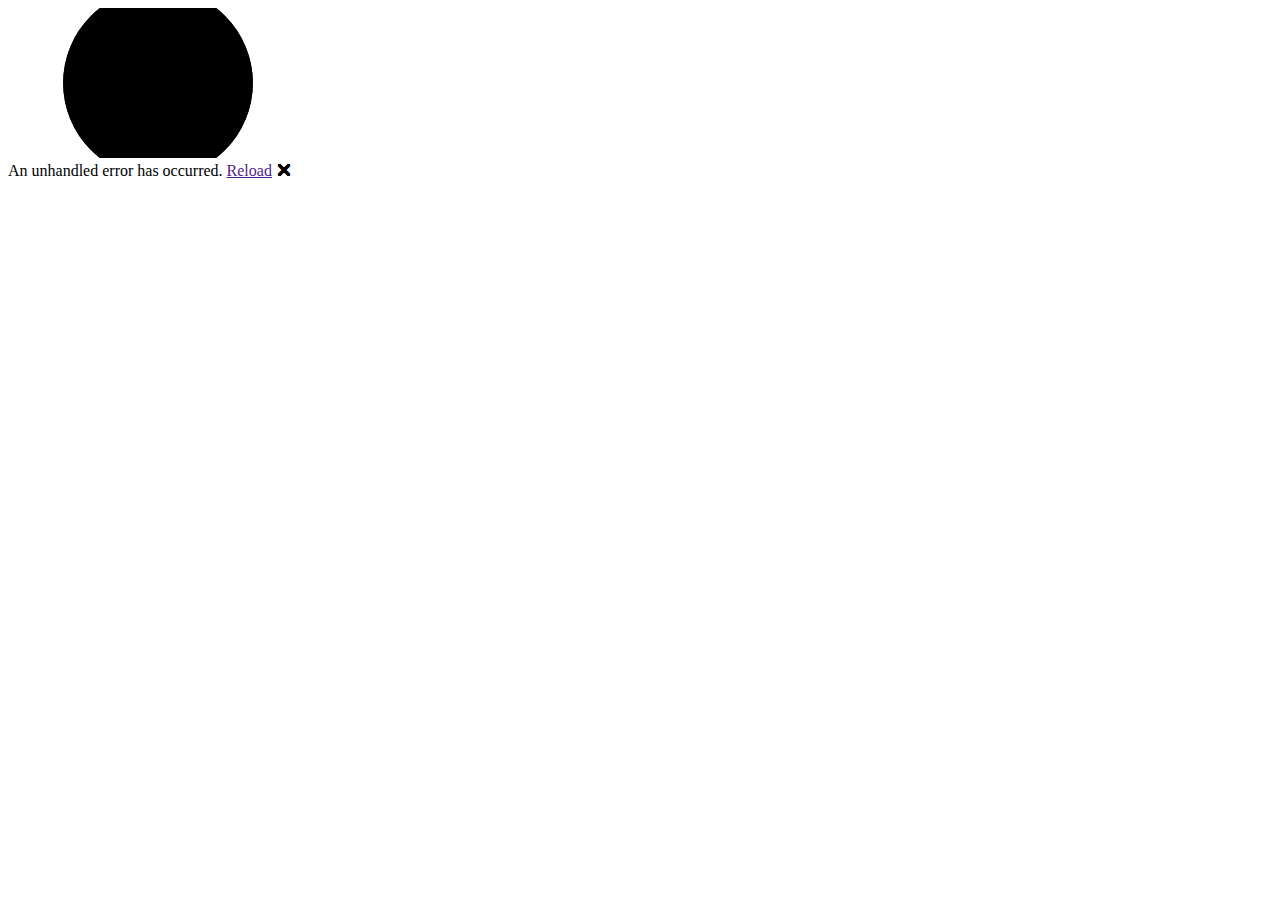
==== TP1/NombreMagique/NombreMagique.WISAM/wwwroot/index.html @ 9fdf4168 "projet WebAssembly NombreMagique" ====
<!DOCTYPE html>
<html lang="en">

<head>
    <meta charset="utf-8" />
    <meta name="viewport" content="width=device-width, initial-scale=1.0" />
    <title>NombreMagique.WISAM</title>
    <base href="/" />
    <link rel="stylesheet" href="css/app.css" />
    <!-- If you add any scoped CSS files, uncomment the following to load them
    <link href="NombreMagique.WISAM.styles.css" rel="stylesheet" /> -->
</head>

<body>
    <div id="app">
        <svg class="loading-progress">
            <circle r="40%" cx="50%" cy="50%" />
            <circle r="40%" cx="50%" cy="50%" />
        </svg>
        <div class="loading-progress-text"></div>
    </div>

    <div id="blazor-error-ui">
        An unhandled error has occurred.
        <a href="" class="reload">Reload</a>
        <a class="dismiss">🗙</a>
    </div>
    <script src="_framework/blazor.webassembly.js"></script>
</body>

</html>
---- TP1/NombreMagique/NombreMagique.WISAM/wwwroot/css/app.css ----
.valid.modified:not([type=checkbox]) {
    outline: 1px solid #26b050;
}

.invalid {
    outline: 1px solid red;
}

.validation-message {
    color: red;
}

#blazor-error-ui {
    background: lightyellow;
    bottom: 0;
    box-shadow: 0 -1px 2px rgba(0, 0, 0, 0.2);
    display: none;
    left: 0;
    padding: 0.6rem 1.25rem 0.7rem 1.25rem;
    position: fixed;
    width: 100%;
    z-index: 1000;
}

    #blazor-error-ui .dismiss {
        cursor: pointer;
        position: absolute;
        right: 0.75rem;
        top: 0.5rem;
    }

.blazor-error-boundary {
    background: url([data-uri]) no-repeat 1rem/1.8rem, #b32121;
    padding: 1rem 1rem 1rem 3.7rem;
    color: white;
}

    .blazor-error-boundary::after {
        content: "An error has occurred."
    }

.loading-progress {
    position: relative;
    display: block;
    width: 8rem;
    height: 8rem;
    margin: 20vh auto 1rem auto;
}

    .loading-progress circle {
        fill: none;
        stroke: #e0e0e0;
        stroke-width: 0.6rem;
        transform-origin: 50% 50%;
        transform: rotate(-90deg);
    }

        .loading-progress circle:last-child {
            stroke: #1b6ec2;
            stroke-dasharray: calc(3.141 * var(--blazor-load-percentage, 0%) * 0.8), 500%;
            transition: stroke-dasharray 0.05s ease-in-out;
        }

.loading-progress-text {
    position: absolute;
    text-align: center;
    font-weight: bold;
    inset: calc(20vh + 3.25rem) 0 auto 0.2rem;
}

    .loading-progress-text:after {
        content: var(--blazor-load-percentage-text, "Loading");
    }

code {
    color: #c02d76;
}
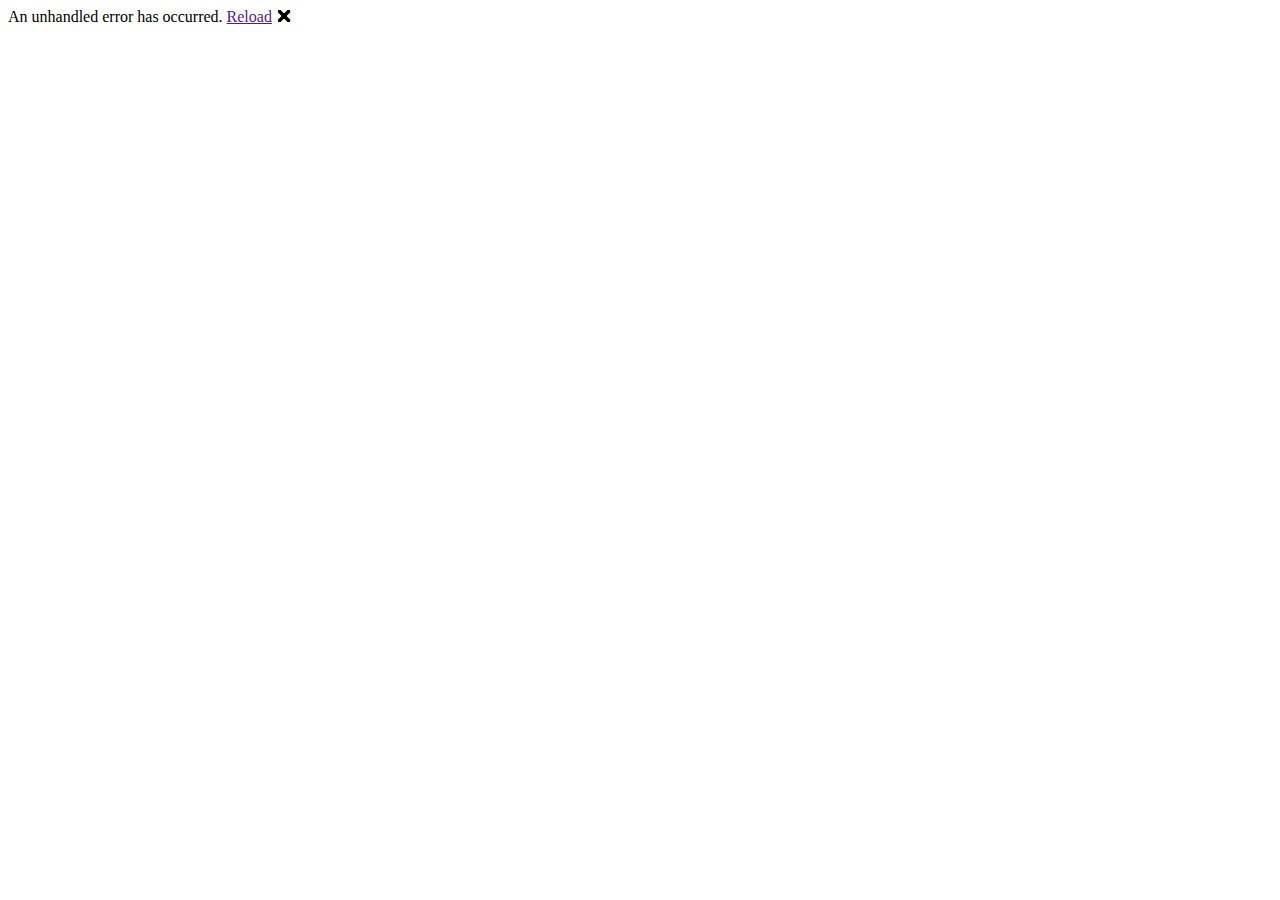
==== commit 3e852e4a: "correction NombreMagique" ====
--- a/TP1/NombreMagique/NombreMagique.WISAM/wwwroot/index.html
+++ b/TP1/NombreMagique/NombreMagique.WISAM/wwwroot/index.html
@@ -6,18 +6,17 @@
     <meta name="viewport" content="width=device-width, initial-scale=1.0" />
     <title>NombreMagique.WISAM</title>
     <base href="/" />
-    <link rel="stylesheet" href="css/app.css" />
+    <link rel="stylesheet" href="site.css" />
+    <link href="https://cdn.jsdelivr.net/npm/bootstrap@5.2.3/dist/css/bootstrap.min.css" rel="stylesheet" integrity="sha384-rbsA2VBKQhggwzxH7pPCaAqO46MgnOM80zW1RWuH61DGLwZJEdK2Kadq2F9CUG65" crossorigin="anonymous">
+
     <!-- If you add any scoped CSS files, uncomment the following to load them
     <link href="NombreMagique.WISAM.styles.css" rel="stylesheet" /> -->
 </head>
 
-<body>
+<body class="d-flex align-items-center justify-content-center">
+    <div class="bg-image"></div>
     <div id="app">
-        <svg class="loading-progress">
-            <circle r="40%" cx="50%" cy="50%" />
-            <circle r="40%" cx="50%" cy="50%" />
-        </svg>
-        <div class="loading-progress-text"></div>
+
     </div>
 
     <div id="blazor-error-ui">
@@ -26,6 +25,7 @@
         <a class="dismiss">🗙</a>
     </div>
     <script src="_framework/blazor.webassembly.js"></script>
+    <script src="https://cdn.jsdelivr.net/npm/bootstrap@5.2.3/dist/js/bootstrap.bundle.min.js" integrity="sha384-kenU1KFdBIe4zVF0s0G1M5b4hcpxyD9F7jL+jjXkk+Q2h455rYXK/7HAuoJl+0I4" crossorigin="anonymous"></script>
 </body>
 
 </html>
--- a/TP1/NombreMagique/NombreMagique.WISAM/wwwroot/site.css
+++ b/TP1/NombreMagique/NombreMagique.WISAM/wwwroot/site.css
@@ -0,0 +1,149 @@
+body,
+html {
+    height: 100%;
+}
+
+.btn-valid {
+    width: 100%;
+    height: 100%;
+    font-size: 32px;
+    display: flex;
+    justify-content: center;
+    align-items: center;
+    text-transform: uppercase;
+}
+
+.bg-image {
+    background-image: url('./images/background.jpg');
+    filter: blur(8px);
+    -webkit-filter: blur(8px);
+    height: 100%;
+    width: 100%;
+    background-position: center;
+    background-repeat: no-repeat;
+    background-size: cover;
+}
+
+.content {
+    background-color: rgb(0,0,0);
+    background-color: rgba(0,0,0, 0.5);
+    color: white;
+    font-weight: bold;
+    border: 3px solid #f1f1f1;
+    position: absolute;
+    top: 50%;
+    left: 50%;
+    transform: translate(-50%, -50%);
+    z-index: 2;
+    width: 80%;
+    padding: 20px;
+    text-align: center;
+}
+
+input {
+    background: transparent;
+    border: 2px solid #ddd;
+    color: white;
+    font-weight: bold;
+    font-size: 32px;
+    padding: 15px;
+}
+
+    input:focus {
+        border: 2px solid #ddd;
+        outline: none;
+    }
+
+    /* Chrome, Safari, Edge, Opera */
+    input::-webkit-outer-spin-button,
+    input::-webkit-inner-spin-button {
+        -webkit-appearance: none;
+        margin: 0;
+    }
+
+    /* Firefox */
+    input[type=number] {
+        -moz-appearance: textfield;
+    }
+
+@-webkit-keyframes rotating /* Safari and Chrome */ {
+    from {
+        -webkit-transform: rotate(0deg);
+        -o-transform: rotate(0deg);
+        transform: rotate(0deg);
+    }
+
+    to {
+        -webkit-transform: rotate(360deg);
+        -o-transform: rotate(360deg);
+        transform: rotate(360deg);
+    }
+}
+
+@keyframes rotating {
+    from {
+        -ms-transform: rotate(0deg);
+        -moz-transform: rotate(0deg);
+        -webkit-transform: rotate(0deg);
+        -o-transform: rotate(0deg);
+        transform: rotate(0deg);
+    }
+
+    to {
+        -ms-transform: rotate(360deg);
+        -moz-transform: rotate(360deg);
+        -webkit-transform: rotate(360deg);
+        -o-transform: rotate(360deg);
+        transform: rotate(360deg);
+    }
+}
+
+.rotating {
+    -webkit-animation: rotating 6s linear infinite;
+    -moz-animation: rotating 6s linear infinite;
+    -ms-animation: rotating 6s linear infinite;
+    -o-animation: rotating 6s linear infinite;
+    animation: rotating 6s linear infinite;
+}
+
+#blazor-error-ui {
+    background: lightyellow;
+    bottom: 0;
+    box-shadow: 0 -1px 2px rgba(0, 0, 0, 0.2);
+    display: none;
+    left: 0;
+    padding: 0.6rem 1.25rem 0.7rem 1.25rem;
+    position: fixed;
+    width: 100%;
+    z-index: 1000;
+}
+
+    #blazor-error-ui .dismiss {
+        cursor: pointer;
+        position: absolute;
+        right: 0.75rem;
+        top: 0.5rem;
+    }
+
+.blazor-error-boundary {
+    background: url([data-uri]) no-repeat 1rem/1.8rem, #b32121;
+    padding: 1rem 1rem 1rem 3.7rem;
+    color: white;
+}
+
+    .blazor-error-boundary::after {
+        content: "An error has occurred."
+    }
+
+
+
+
+
+
+
+
+
+
+
+
+
